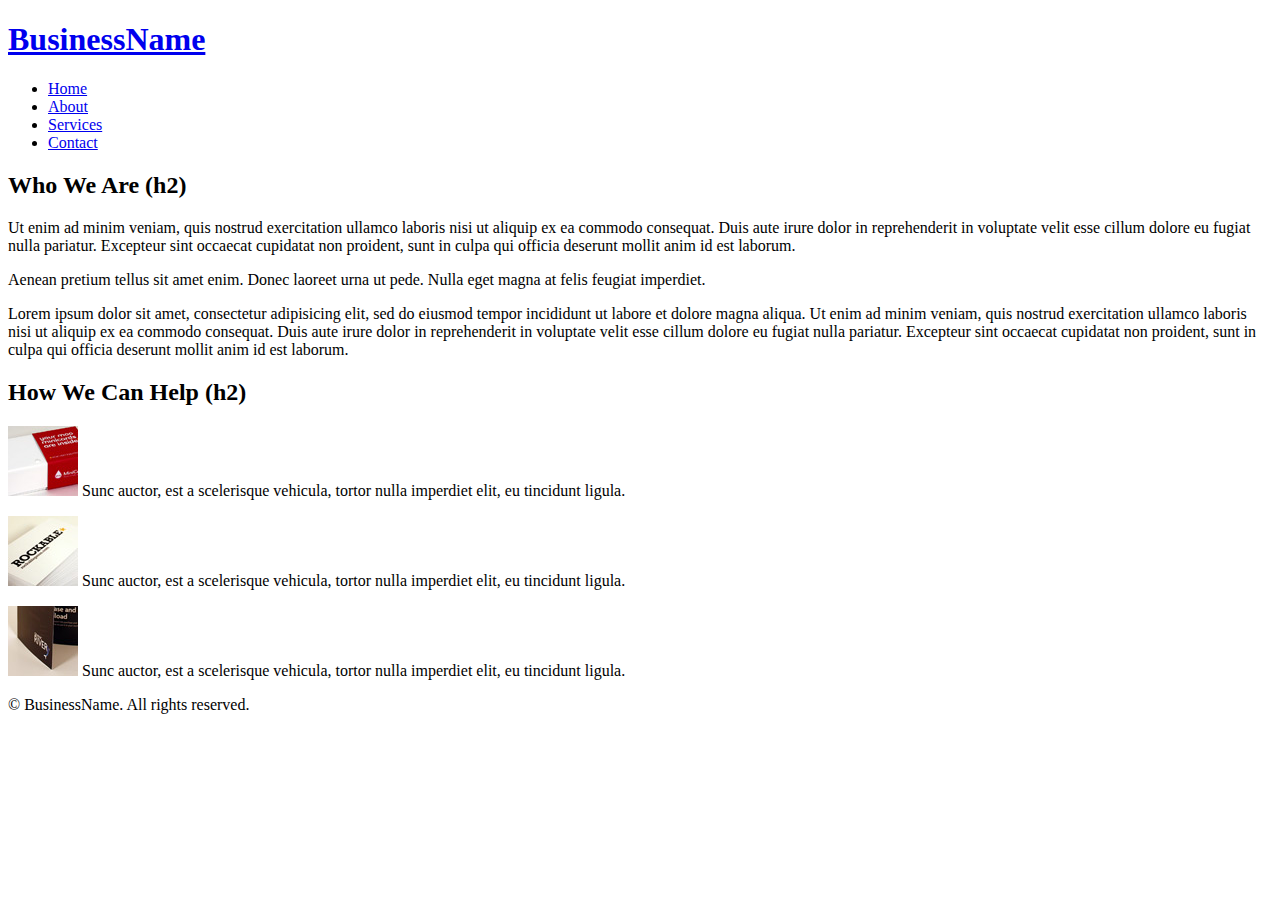
==== DWS1-practical/index.html @ db6b6532 "Moved Final Project into Folder" ====
<!DOCTYPE html>
<html lang="en">
	<head>
		<meta charset="utf-8" />
		<title>BusinessName</title>
		<!-- link to stylesheet goes here -->
	</head>
	<body>		
		<header>
		
			<h1><a href="index.html">BusinessName</a></h1>
		
			<nav>
		
				<ul>
					<li><a href="index.html" id="current">Home</a></li>	
					<li><a href="about.html">About</a></li>
					<li><a href="services.html">Services</a></li>
					<li><a href="contact.html">Contact</a></li>
				</ul>
		
			</nav>
		
		</header>
	
		<div id="main-content">		
		
			<div id="banner">

			</div>
	
		    <section id="column1of2" class="page-flip">
		
		        <h2>Who We Are (h2)</h2>
	
		         <p>Ut enim ad minim veniam, quis nostrud exercitation ullamco laboris nisi ut aliquip ex ea commodo consequat. Duis aute irure dolor in reprehenderit in voluptate velit esse cillum dolore eu fugiat nulla pariatur. Excepteur sint occaecat cupidatat non proident, sunt in culpa qui officia deserunt mollit anim id est laborum.</p>
		         
		        <p>Aenean pretium tellus  sit amet enim. Donec laoreet urna ut pede. Nulla eget magna at felis feugiat imperdiet.</p>
		        
				<p>Lorem ipsum dolor sit amet, consectetur adipisicing elit, sed do eiusmod tempor incididunt ut labore et dolore magna aliqua. Ut enim ad minim veniam, quis nostrud exercitation ullamco laboris nisi ut aliquip ex ea commodo consequat. Duis aute irure dolor in reprehenderit in voluptate velit esse cillum dolore eu fugiat nulla pariatur. Excepteur sint occaecat cupidatat non proident, sunt in culpa qui officia deserunt mollit anim id est laborum.</p>
		 
		    </section>
		    
		    <section id="column2of2" class="page-flip">
		 
		        <h2>How We Can Help (h2)</h2>
		        
		        <p><img width="70" height="70" alt="placeholder image" src="images/sample-thumb1.jpg" /> Sunc auctor, est a scelerisque vehicula, tortor nulla imperdiet elit, eu tincidunt ligula. </p>
	
			  	<p><img width="70" height="70" alt="placeholder image" src="images/sample-thumb2.jpg" /> Sunc auctor, est a scelerisque vehicula, tortor nulla imperdiet elit, eu tincidunt ligula. </p>

		        <p><img width="70" height="70" alt="placeholder image" src="images/sample-thumb3.jpg" /> Sunc auctor, est a scelerisque vehicula, tortor nulla imperdiet elit, eu tincidunt ligula. </p>

		    </section>
		    
		</div>
		
		<footer>
		
			<p>&copy; BusinessName. All rights reserved. </p>
		
		</footer>	
	</body>
</html>
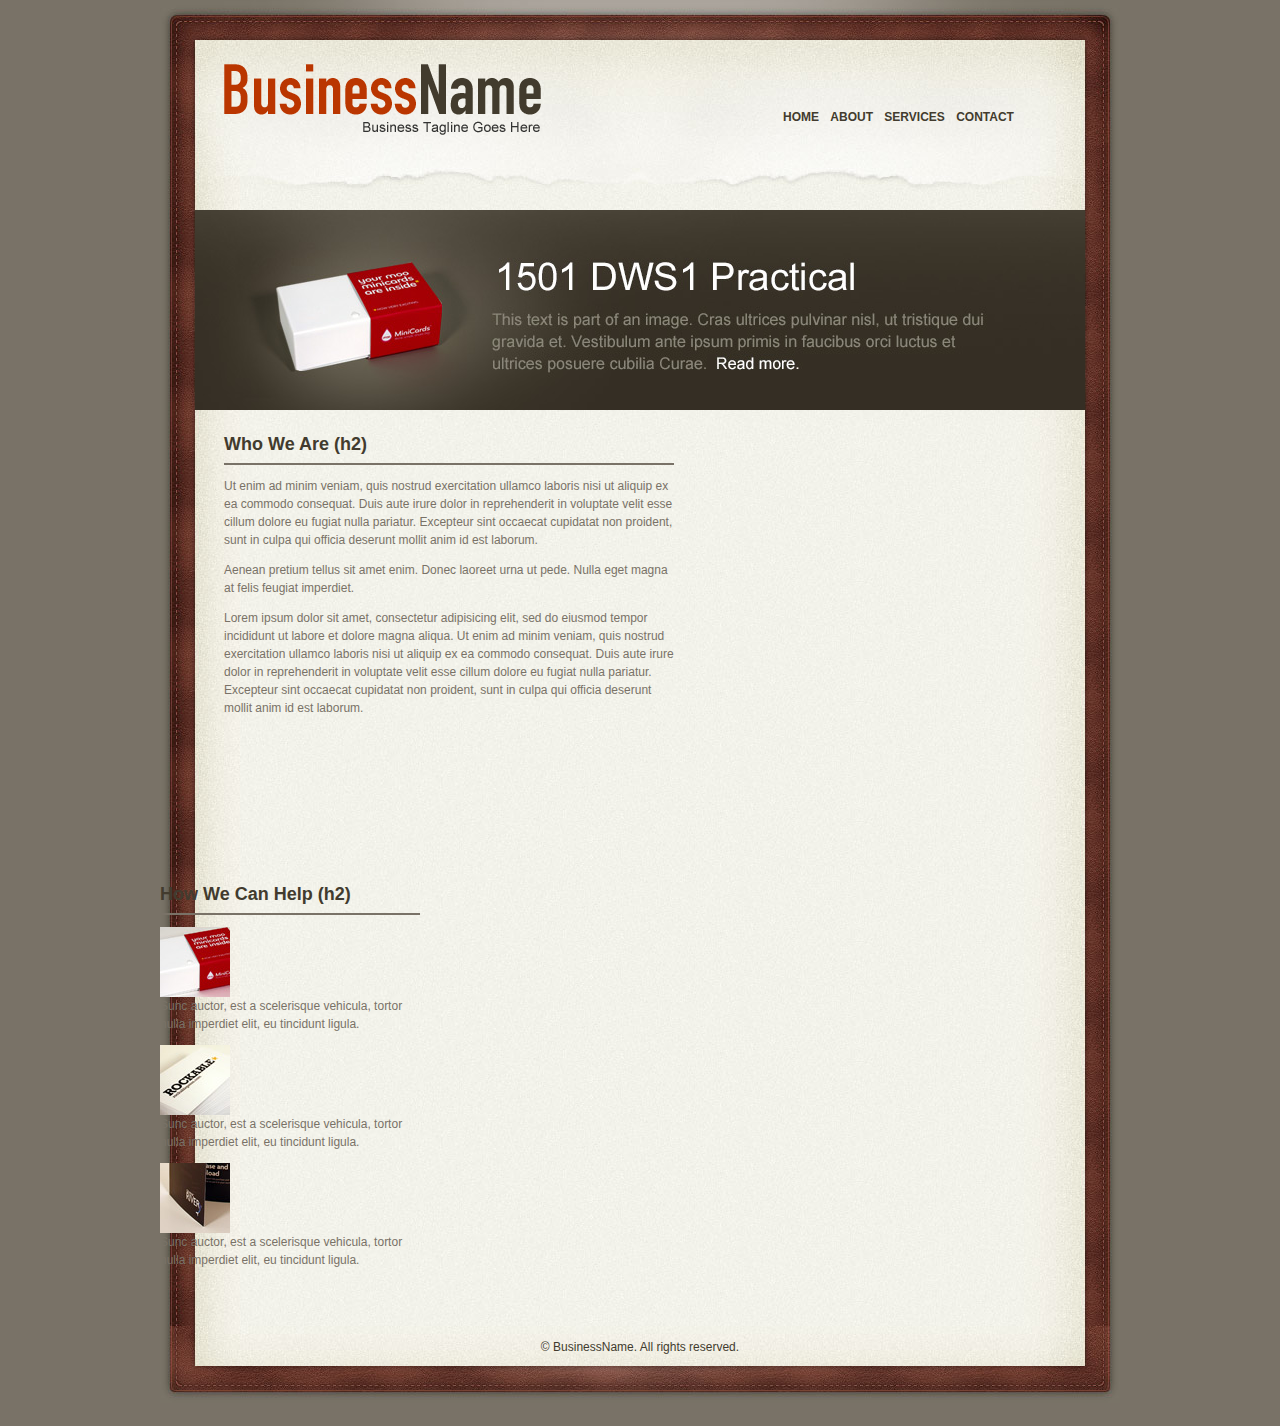
==== commit c34e8b5d: "Updated Practical with CSS" ====
--- a/DWS1-practical/index.html
+++ b/DWS1-practical/index.html
@@ -1,64 +1,65 @@
-<!DOCTYPE html>
-<html lang="en">
-	<head>
-		<meta charset="utf-8" />
-		<title>BusinessName</title>
-		<!-- link to stylesheet goes here -->
-	</head>
-	<body>		
-		<header>
-		
-			<h1><a href="index.html">BusinessName</a></h1>
-		
-			<nav>
-		
-				<ul>
-					<li><a href="index.html" id="current">Home</a></li>	
-					<li><a href="about.html">About</a></li>
-					<li><a href="services.html">Services</a></li>
-					<li><a href="contact.html">Contact</a></li>
-				</ul>
-		
-			</nav>
-		
-		</header>
-	
-		<div id="main-content">		
-		
-			<div id="banner">
-
-			</div>
-	
-		    <section id="column1of2" class="page-flip">
-		
-		        <h2>Who We Are (h2)</h2>
-	
-		         <p>Ut enim ad minim veniam, quis nostrud exercitation ullamco laboris nisi ut aliquip ex ea commodo consequat. Duis aute irure dolor in reprehenderit in voluptate velit esse cillum dolore eu fugiat nulla pariatur. Excepteur sint occaecat cupidatat non proident, sunt in culpa qui officia deserunt mollit anim id est laborum.</p>
-		         
-		        <p>Aenean pretium tellus  sit amet enim. Donec laoreet urna ut pede. Nulla eget magna at felis feugiat imperdiet.</p>
-		        
-				<p>Lorem ipsum dolor sit amet, consectetur adipisicing elit, sed do eiusmod tempor incididunt ut labore et dolore magna aliqua. Ut enim ad minim veniam, quis nostrud exercitation ullamco laboris nisi ut aliquip ex ea commodo consequat. Duis aute irure dolor in reprehenderit in voluptate velit esse cillum dolore eu fugiat nulla pariatur. Excepteur sint occaecat cupidatat non proident, sunt in culpa qui officia deserunt mollit anim id est laborum.</p>
-		 
-		    </section>
-		    
-		    <section id="column2of2" class="page-flip">
-		 
-		        <h2>How We Can Help (h2)</h2>
-		        
-		        <p><img width="70" height="70" alt="placeholder image" src="images/sample-thumb1.jpg" /> Sunc auctor, est a scelerisque vehicula, tortor nulla imperdiet elit, eu tincidunt ligula. </p>
-	
-			  	<p><img width="70" height="70" alt="placeholder image" src="images/sample-thumb2.jpg" /> Sunc auctor, est a scelerisque vehicula, tortor nulla imperdiet elit, eu tincidunt ligula. </p>
-
-		        <p><img width="70" height="70" alt="placeholder image" src="images/sample-thumb3.jpg" /> Sunc auctor, est a scelerisque vehicula, tortor nulla imperdiet elit, eu tincidunt ligula. </p>
-
-		    </section>
-		    
-		</div>
-		
-		<footer>
-		
-			<p>&copy; BusinessName. All rights reserved. </p>
-		
-		</footer>	
-	</body>
-</html>
+<!DOCTYPE html>
+<html lang="en">
+	<head>
+		<meta charset="utf-8" />
+		<title>BusinessName</title>
+		<!-- link to stylesheet goes here -->
+        <link href="css/main.css" type="text/css" rel="stylesheet" />
+	</head>
+	<body>		
+		<header>
+		
+			<h1><a href="index.html">BusinessName</a></h1>
+		
+			<nav>
+		
+				<ul>
+					<li><a href="index.html" id="current">Home</a></li>	
+					<li><a href="about.html">About</a></li>
+					<li><a href="services.html">Services</a></li>
+					<li><a href="contact.html">Contact</a></li>
+				</ul>
+		
+			</nav>
+		
+		</header>
+	
+		<div id="main-content">		
+		
+			<div id="banner">
+
+			</div>
+	
+		    <section id="column1of2" class="page-flip">
+		
+		        <h2>Who We Are (h2)</h2>
+	
+		         <p>Ut enim ad minim veniam, quis nostrud exercitation ullamco laboris nisi ut aliquip ex ea commodo consequat. Duis aute irure dolor in reprehenderit in voluptate velit esse cillum dolore eu fugiat nulla pariatur. Excepteur sint occaecat cupidatat non proident, sunt in culpa qui officia deserunt mollit anim id est laborum.</p>
+		         
+		        <p>Aenean pretium tellus  sit amet enim. Donec laoreet urna ut pede. Nulla eget magna at felis feugiat imperdiet.</p>
+		        
+				<p>Lorem ipsum dolor sit amet, consectetur adipisicing elit, sed do eiusmod tempor incididunt ut labore et dolore magna aliqua. Ut enim ad minim veniam, quis nostrud exercitation ullamco laboris nisi ut aliquip ex ea commodo consequat. Duis aute irure dolor in reprehenderit in voluptate velit esse cillum dolore eu fugiat nulla pariatur. Excepteur sint occaecat cupidatat non proident, sunt in culpa qui officia deserunt mollit anim id est laborum.</p>
+		 
+		    </section>
+		    
+		    <section id="column2of2" class="page-flip">
+		 
+		        <h2>How We Can Help (h2)</h2>
+		        
+		        <p><img width="70" height="70" alt="placeholder image" src="images/sample-thumb1.jpg" /> Sunc auctor, est a scelerisque vehicula, tortor nulla imperdiet elit, eu tincidunt ligula. </p>
+	
+			  	<p><img width="70" height="70" alt="placeholder image" src="images/sample-thumb2.jpg" /> Sunc auctor, est a scelerisque vehicula, tortor nulla imperdiet elit, eu tincidunt ligula. </p>
+
+		        <p><img width="70" height="70" alt="placeholder image" src="images/sample-thumb3.jpg" /> Sunc auctor, est a scelerisque vehicula, tortor nulla imperdiet elit, eu tincidunt ligula. </p>
+
+		    </section>
+		    
+		</div>
+		
+		<footer>
+		
+			<p>&copy; BusinessName. All rights reserved. </p>
+		
+		</footer>	
+	</body>
+</html>
--- a/DWS1-practical/css/main.css
+++ b/DWS1-practical/css/main.css
@@ -0,0 +1,117 @@
+/*------ Document -----*/
+body {
+	margin: 0 auto;
+	padding: 0;
+	font: .75em/1.5em Helvetica, Arial, sans-serif;
+	color: #797267;
+	width: 960px;
+	background: #797267;
+}
+
+header{
+	background-image: url(../images/header-bg.jpg);
+	height: 210px;
+	}
+	
+	
+h1{
+	text-indent: -9999px;
+	width: 317px;
+	height: 71px;
+	margin:0;
+	background-image: url(../images/logo.gif);
+	background-repeat:no-repeat;
+	position: relative;
+	left: 64px;
+	top: 64px;
+}
+	
+nav{
+	float: right;
+	width: 277px;
+	position: relative;
+	right: 64px;
+	top: 25px;
+
+}
+ul{
+	list-style-type: none;
+    padding: 0;
+    overflow: hidden;	
+}
+	
+li{
+	display: inline;
+}	
+	
+a:link, a:visited {
+    width: 120px;
+    font-weight: bold;
+    text-align: center;
+    padding: 4px;
+    text-decoration: none;
+    text-transform: uppercase;
+	color: #423b2e;
+}
+
+a:hover, a:active {
+    color: #bf3102;
+}	
+
+#banner{
+	background-image:url(../images/banner.jpg);
+	width: 890px;
+	height: 200px;
+	margin-left:auto;
+	margin-right: auto;
+}
+
+#main-content{
+	background-image:url(../images/main-content-bg.jpg);
+	background-repeat: repeat-y;
+	padding-bottom: 45px;
+}
+
+h2{
+	margin: 0;
+	font-size: 1.5em;
+	color: #423b2e;
+	border-bottom: 2px solid #797267;
+	padding-bottom: 10px;
+	color: #423B2E;
+}
+	
+#column1of2{
+	float: left;
+	width: 450px;
+	height: 450px;
+	padding: 25px 44px 0px 64px;
+	
+}
+	
+#column2of2{
+	width: 260px;
+	margin-top: 25px;
+	
+}
+
+img{
+	display: block;
+	
+	}
+
+footer{
+	float:left;
+	clear: both;
+	width: 960px;
+	height: 100px;
+	background-image: url("../images/footer-bg.jpg");
+	background-repeat: no-repeat;
+	background-position: top center;
+}
+footer p{
+	text-align: center;
+	color: #423b2e;
+	}
+
+	
